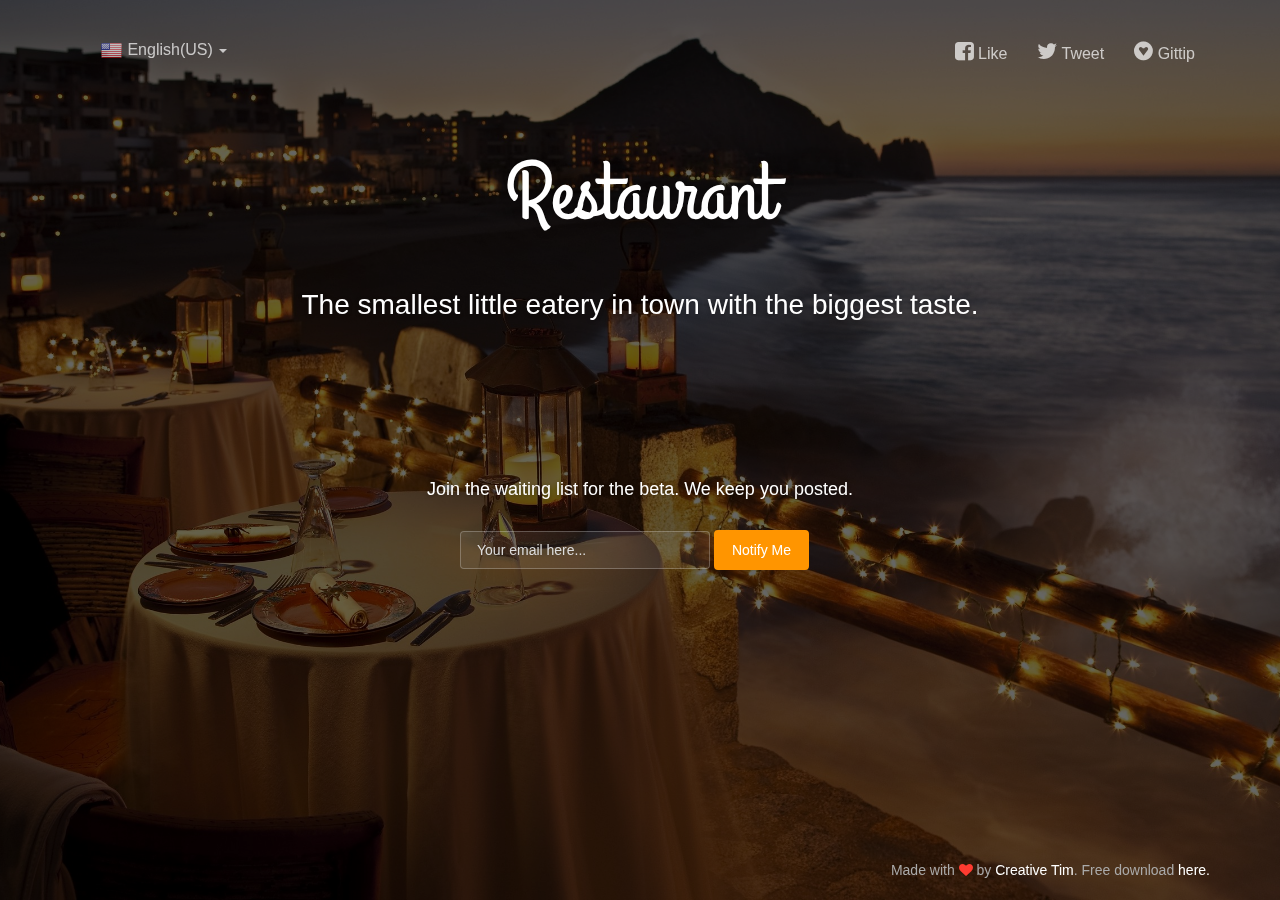
==== t_index.html @ e0d946ae "testing" ====
<!doctype html>
<html lang="en">
<head>
	<meta charset="utf-8" />
	<meta http-equiv="X-UA-Compatible" content="IE=edge,chrome=1" />
	<link rel="apple-touch-icon" sizes="76x76" href="images/apple-icon.png">
	<link rel="icon" type="image/png" sizes="96x96" href="images/favicon.png">

    <meta content='width=device-width, initial-scale=1.0, maximum-scale=1.0, user-scalable=0' name='viewport' />
    <meta name="viewport" content="width=device-width" />

    <title>Millers and Rossi</title>

    <link href="css/bootstrap.css" rel="stylesheet" />
	<link href="css/coming-sssoon.css" rel="stylesheet" />

    <!--     Fonts     -->
    <link href="http://netdna.bootstrapcdn.com/font-awesome/4.1.0/css/font-awesome.css" rel="stylesheet">
    <link href='http://fonts.googleapis.com/css?family=Grand+Hotel' rel='stylesheet' type='text/css'>

</head>

<body>
<nav class="navbar navbar-transparent navbar-fixed-top" role="navigation">
  <div class="container">
    <!-- Brand and toggle get grouped for better mobile display -->
    <div class="navbar-header">
      <button type="button" class="navbar-toggle" data-toggle="collapse" data-target="#bs-example-navbar-collapse-1">
        <span class="sr-only">Toggle navigation</span>
        <span class="icon-bar"></span>
        <span class="icon-bar"></span>
        <span class="icon-bar"></span>
      </button>
    </div>

    <!-- Collect the nav links, forms, and other content for toggling -->
    <div class="collapse navbar-collapse" id="bs-example-navbar-collapse-1">
      <ul class="nav navbar-nav">
         <li class="dropdown">
              <a href="#" class="dropdown-toggle" data-toggle="dropdown">
                <img src="images/flags/US.png"/>
                English(US)
                <b class="caret"></b>
              </a>
              <ul class="dropdown-menu">
                <li><a href="#"><img src="images/flags/DE.png"/> Deutsch</a></li>
                <li><a href="#"><img src="images/flags/GB.png"/> English(UK)</a></li>
                <li><a href="#"><img src="images/flags/FR.png"/> Français</a></li>
                <li><a href="#"><img src="images/flags/RO.png"/> Română</a></li>
                <li><a href="#"><img src="images/flags/IT.png"/> Italiano</a></li>

                <li class="divider"></li>
                <li><a href="#"><img src="images/flags/ES.png"/> Español <span class="label label-default">soon</span></a></li>
                <li><a href="#"><img src="images/flags/BR.png"/> Português <span class="label label-default">soon</span></a></li>
                <li><a href="#"><img src="images/flags/JP.png"/> 日本語 <span class="label label-default">soon</span></a></li>
                <li><a href="#"><img src="images/flags/TR.png"/> Türkçe <span class="label label-default">soon</span></a></li>

              </ul>
        </li>

      </ul>
      <ul class="nav navbar-nav navbar-right">
            <li>
                <a href="#">
                    <i class="fa fa-facebook-square"></i>
                    Like
                </a>
            </li>
             <li>
                <a href="#">
                    <i class="fa fa-twitter"></i>
                    Tweet
                </a>
            </li>
             <li>
                <a href="#">
                    <i class="fa fa-gittip"></i>
                    Gittip
                </a>
            </li>
       </ul>

    </div><!-- /.navbar-collapse -->
  </div><!-- /.container -->
</nav>
<div class="main" style="background-image: url('images/restaurant.jpg')">

<!--    Change the image source '/images/restaurant.jpg')" with your favourite image.     -->

    <div class="cover black" data-color="black"></div>

<!--   You can change the black color for the filter with those colors: blue, green, red, orange       -->

    <div class="container">
        <h1 class="logo cursive">
            Restaurant
        </h1>
<!--  H1 can have 2 designs: "logo" and "logo cursive"           -->

        <div class="content">
            <h4 class="motto">The smallest little eatery in town with the biggest taste.</h4>
            <div class="subscribe">
                <h5 class="info-text">
                    Join the waiting list for the beta. We keep you posted.
                </h5>
                <div class="row">
                    <div class="col-md-4 col-md-offset-4 col-sm6-6 col-sm-offset-3 ">
                        <form class="form-inline" role="form">
                          <div class="form-group">
                            <label class="sr-only" for="exampleInputEmail2">Email address</label>
                            <input type="email" class="form-control transparent" placeholder="Your email here...">
                          </div>
                          <button type="submit" class="btn btn-warning btn-fill">Notify Me</button>
                        </form>

                    </div>
                </div>
            </div>
        </div>
    </div>
    <div class="footer">
      <div class="container">
             Made with <i class="fa fa-heart heart"></i> by <a href="http://www.creative-tim.com">Creative Tim</a>. Free download <a href="http://www.creative-tim.com/product/coming-sssoon-page">here.</a>
      </div>
    </div>
 </div>

</body>
    <script src="js/jquery-1.10.2.js" type="text/javascript"></script>
	<script src="js/bootstrap.min.js" type="text/javascript"></script>

</html>
---- css/coming-sssoon.css ----
/*!

 =========================================================
 * Coming Sssoon Page - v1.3.2
 =========================================================
 
 * Product Page: https://www.creative-tim.com/product/coming-sssoon-page
 * Copyright 2017 Creative Tim (http://www.creative-tim.com)
 * Licensed under MIT (https://github.com/creativetimofficial/coming-sssoon-page/blob/master/LICENSE.md)
 
 =========================================================
 
 * The above copyright notice and this permission notice shall be included in all copies or substantial portions of the Software.
 */

body{
    
}
.form-control::-moz-placeholder{
   color: #DDDDDD;
   opacity: 1;
}
.form-control:-moz-placeholder{
   color: #DDDDDD;
   opacity: 1;  
}  
.form-control::-webkit-input-placeholder{
   color: #DDDDDD;
   opacity: 1; 
} 
.form-control:-ms-input-placeholder{
   color: #DDDDDD;
   opacity: 1; 
}
/*     General overwrite     */
a{
    color: #2C93FF;
}
a:hover, a:focus {
    color: #1084FF;
}
a:focus, a:active, 
button::-moz-focus-inner,
input[type="reset"]::-moz-focus-inner,
input[type="button"]::-moz-focus-inner,
input[type="submit"]::-moz-focus-inner,
select::-moz-focus-inner,
input[type="file"] > input[type="button"]::-moz-focus-inner {
    outline : 0;
}

/*           Font Smoothing      */

h1, .h1, h2, .h2, h3, .h3, h4, .h4, h5, .h5, h6, .h6, p, .navbar, .brand, .btn-simple{
    -moz-osx-font-smoothing: grayscale;
    -webkit-font-smoothing: antialiased;
}

/*           Typography          */

h1, .h1, h2, .h2, h3, .h3, h4, .h4{
    font-weight: 400;
    margin: 30px 0 15px;
}

h1, .h1 {
    font-size: 52px;
}
h2, .h2{
    font-size: 36px;
}
h3, .h3{
    font-size: 28px;
    margin: 20px 0 10px;
}
h4, .h4{
    font-size: 22px;
}
h5, .h5 {
    font-size: 16px;
}
h6, .h6{
    font-size: 14px;
    font-weight: bold;
    text-transform: uppercase;
}
p{
    font-size: 16px;
    line-height: 1.6180em;
}
h1 small, h2 small, h3 small, h4 small, h5 small, h6 small, .h1 small, .h2 small, .h3 small, .h4 small, .h5 small, .h6 small, h1 .small, h2 .small, h3 .small, h4 .small, h5 .small, h6 .small, .h1 .small, .h2 .small, .h3 .small, .h4 .small, .h5 .small, .h6 .small {
    color: #999999;
    font-weight: 300;
    line-height: 1;
}
h1 small, h2 small, h3 small, h1 .small, h2 .small, h3 .small {
    font-size: 60%;
}

/*           Animations              */
.form-control, .input-group-addon{
    -webkit-transition: all 300ms linear;
    -moz-transition: all 300ms linear;
    -o-transition: all 300ms linear;
    -ms-transition: all 300ms linear;
    transition: all 300ms linear;
}


.btn{
    border-width: 2px;
    background-color: rgba(0,0,0,.0);
    font-weight: 400;
    opacity: 0.8;
    padding: 8px 16px;
}
.btn-round{
    border-width: 1px;
    border-radius: 30px !important;
    opacity: 0.79;
    padding: 9px 18px;
}
.btn-sm, .btn-xs {
    border-radius: 3px;
    font-size: 12px;
    line-height: 1.5;
    padding: 5px 10px;
}
.btn-xs {
    padding: 1px 5px;
}
.btn-lg{
   border-radius: 6px;
   font-size: 18px;
   font-weight: 400;
   padding: 14px 60px;
}
.btn-wd {
    min-width: 140px;
}
.btn-default{
    color: #777777;
    border-color: #999999
}
.btn-primary {
    color: #3472F7;
    border-color: #3472F7;
}
.btn-info{
     color: #2C93FF;
    border-color: #2C93FF;
}
.btn-success{
    color: #05AE0E;
    border-color: #05AE0E;
}
.btn-warning{
    color: #FF9500;
    border-color: #FF9500;
}
.btn-danger{
    color: #FF3B30;
    border-color: #FF3B30;
}
.btn:hover{
    background-color: rgba(0,0,0,.0);
    opacity: 1;
}
.btn-primary:hover, .btn-primary:focus, .btn-primary:active, .btn-primary.active, .open .dropdown-toggle.btn-primary {
    color: #1D62F0;
    border-color: #1D62F0;
    background-color: rgba(0,0,0,.0);
}
.btn-info:hover, .btn-info:focus, .btn-info:active, .btn-info.active, .open .dropdown-toggle.btn-info {
    color: #1084FF;
    border-color: #1084FF;
    background-color: rgba(0,0,0,.0);
}
.btn-success:hover, .btn-success:focus, .btn-success:active, .btn-success.active, .open .dropdown-toggle.btn-success {
    color: #049F0C;
    border-color: #049F0C;
    background-color: rgba(0,0,0,.0);
}
.btn-warning:hover, .btn-warning:focus, .btn-warning:active, .btn-warning.active, .open .dropdown-toggle.btn-warning {
    color: #ED8D00;
    border-color: #ED8D00;
    background-color: rgba(0,0,0,.0);
}
.btn-danger:hover, .btn-danger:focus, .btn-danger:active, .btn-danger.active, .open .dropdown-toggle.btn-danger {
    color: #EE2D20;
    border-color: #EE2D20;
    background-color: rgba(0,0,0,.0);
}
.btn-default:hover, .btn-default:focus, .btn-default:active, .btn-default.active, .open .dropdown-toggle.btn-default {
    color: #666666;
    border-color: #888888;
    background-color: rgba(0,0,0,.0);
}
.btn:active, .btn.active {
    background-image: none;
    box-shadow: none;
    
}
.btn.disabled, .btn[disabled], fieldset[disabled] .btn {
    opacity: 0.45;
}
.btn-primary.disabled, .btn-primary[disabled], fieldset[disabled] .btn-primary, .btn-primary.disabled:hover, .btn-primary[disabled]:hover, fieldset[disabled] .btn-primary:hover, .btn-primary.disabled:focus, .btn-primary[disabled]:focus, fieldset[disabled] .btn-primary:focus, .btn-primary.disabled:active, .btn-primary[disabled]:active, fieldset[disabled] .btn-primary:active, .btn-primary.disabled.active, .btn-primary.active[disabled], fieldset[disabled] .btn-primary.active {
    background-color: rgba(0, 0, 0, 0);
    border-color: #3472F7;
}
.btn-info.disabled, .btn-info[disabled], fieldset[disabled] .btn-info, .btn-info.disabled:hover, .btn-info[disabled]:hover, fieldset[disabled] .btn-info:hover, .btn-info.disabled:focus, .btn-info[disabled]:focus, fieldset[disabled] .btn-info:focus, .btn-info.disabled:active, .btn-info[disabled]:active, fieldset[disabled] .btn-info:active, .btn-info.disabled.active, .btn-info.active[disabled], fieldset[disabled] .btn-info.active {
    background-color: rgba(0, 0, 0, 0);
    border-color: #2C93FF;
}
.btn-success.disabled, .btn-success[disabled], fieldset[disabled] .btn-success, .btn-success.disabled:hover, .btn-success[disabled]:hover, fieldset[disabled] .btn-success:hover, .btn-success.disabled:focus, .btn-success[disabled]:focus, fieldset[disabled] .btn-success:focus, .btn-success.disabled:active, .btn-success[disabled]:active, fieldset[disabled] .btn-success:active, .btn-success.disabled.active, .btn-success.active[disabled], fieldset[disabled] .btn-success.active {
    background-color: rgba(0, 0, 0, 0);
    border-color: #05AE0E;
}
.btn-danger.disabled, .btn-danger[disabled], fieldset[disabled] .btn-danger, .btn-danger.disabled:hover, .btn-danger[disabled]:hover, fieldset[disabled] .btn-danger:hover, .btn-danger.disabled:focus, .btn-danger[disabled]:focus, fieldset[disabled] .btn-danger:focus, .btn-danger.disabled:active, .btn-danger[disabled]:active, fieldset[disabled] .btn-danger:active, .btn-danger.disabled.active, .btn-danger.active[disabled], fieldset[disabled] .btn-danger.active {
    background-color: rgba(0, 0, 0, 0);
    border-color: #FF3B30;
}
.btn-warning.disabled, .btn-warning[disabled], fieldset[disabled] .btn-warning, .btn-warning.disabled:hover, .btn-warning[disabled]:hover, fieldset[disabled] .btn-warning:hover, .btn-warning.disabled:focus, .btn-warning[disabled]:focus, fieldset[disabled] .btn-warning:focus, .btn-warning.disabled:active, .btn-warning[disabled]:active, fieldset[disabled] .btn-warning:active, .btn-warning.disabled.active, .btn-warning.active[disabled], fieldset[disabled] .btn-warning.active {
    background-color: rgba(0, 0, 0, 0);
    border-color: #FF9500;
}


/*           Buttons fill .btn-fill           */
.btn-fill{
    color: #FFFFFF;
    opacity: 1;
}
.btn-fill:hover, .btn-fill:active, .btn-fill:focus{
    color: #FFFFFF;
}
.btn-default.btn-fill{
    background-color: #999999;
    border-color: #999999
}
.btn-primary.btn-fill{
    background-color: #3472F7;
    border-color: #3472F7;
}
.btn-info.btn-fill{
    background-color: #2C93FF;
    border-color: #2C93FF;
}
.btn-success.btn-fill{
    background-color: #05AE0E;
    border-color: #05AE0E;
}
.btn-warning.btn-fill{
   background-color: #FF9500;
   border-color: #FF9500;
}
.btn-danger.btn-fill{
    background-color: #FF3B30;
    border-color: #FF3B30;
}
.btn-default.btn-fill:hover, .btn-default.btn-fill:focus, .btn-default.btn-fill:active, .btn-default.btn-fill.active, .open .dropdown-toggle.btn-fill.btn-default {
    background-color: #888888;
    border-color: #888888;
}
.btn-primary.btn-fill:hover, .btn-primary.btn-fill:focus, .btn-primary.btn-fill:active, .btn-primary.btn-fill.active, .open .dropdown-toggle.btn-primary.btn-fill{
    border-color: #1D62F0;
    background-color: #1D62F0;
}
.btn-info.btn-fill:hover, .btn-info.btn-fill:focus, .btn-info.btn-fill:active, .btn-info.btn-fill.active, .open .dropdown-toggle.btn-info.btn-fill {
    background-color: #1084FF;
    border-color: #1084FF;
}
.btn-success.btn-fill:hover, .btn-success.btn-fill:focus, .btn-success.btn-fill:active, .btn-success.btn-fill.active, .open .dropdown-toggle.btn-fill.btn-success {
    background-color: #049F0C;
    border-color: #049F0C;
}
.btn-warning.btn-fill:hover, .btn-warning.btn-fill:focus, .btn-warning.btn-fill:active, .btn-warning.btn-fill.active, .open .dropdown-toggle.btn-fill.btn-warning {
    background-color: #ED8D00;
    border-color: #ED8D00;
}
.btn-danger.btn-fill:hover, .btn-danger.btn-fill:focus, .btn-danger.btn-fill:active, .btn-danger.btn-fill.active, .open .dropdown-toggle.btn-danger.btn-fill {
    background-color: #EE2D20;
    border-color: #EE2D20;
}

/*          End Buttons fill          */

.btn-simple{
    font-weight: 600;
    border: 0;
    padding: 10px 18px;
}
.btn-simple.btn-xs{
    padding: 3px 5px;
}
.btn-simple.btn-sm{
    padding: 7px 10px;
}
.btn-simple.btn-lg{
   padding: 16px 60px;
}
.btn-round.btn-xs{
    padding: 2px 5px;
}
.btn-round.btn-sm{
    padding: 6px 10px;
}
.btn-round.btn-lg{
    padding: 15px 60px;
}


/*             Inputs               */
.form-control {
    background-color: #FFFFFF;
    border: 1px solid #E3E3E3;
    border-radius: 4px;
    box-shadow: none;
    color: #444444;
    height: 38px;
    padding: 6px 16px;
}

.form-control:focus {
    background-color: #FFFFFF;
    border: 1px solid #9A9A9A;
    box-shadow: none;
    outline: 0 none;
}
.form-control + .form-control-feedback{
    border-radius: 6px;
    font-size: 14px;
    padding: 0 12px 0 0;
    position: absolute;
    right: 25px;
    top: 13px;
    vertical-align: middle;
}
.form-control.transparent{
    background-color: rgba(255, 255, 255, 0.07);
    border: 1px solid rgba(238, 238, 238, 0.27);
    color: #FFFFFF;
}
.form-control.transparent:focus{
    border-color: #FFFFFF;
    
}
.input-lg{
    height: 56px;
    padding: 10px 16px;
}

/*           Navigation Bar             */
.navbar{
    border: 0 none;
    transition: all 0.4s;
    -webkit-transition: all 0.4s;
    font-size: 16px;
}
.navbar-default {
    background-color: #D9D9D9;
    
}
.navbar .navbar-brand {
    font-weight: 600;
    margin-top: 5px;
    margin-bottom: 5px;
    font-size: 20px;
}
.navbar-nav > li > a {
    margin-top: 13px;
    margin-bottom: 13px;
    padding-bottom: 12px;
    padding-top: 12px;
    font-size: 16px;
}
.navbar-nav > li > a [class^="fa"]{
    font-size: 22px;
}
.navbar-brand{
    padding: 20px 15px;
}

.navbar .btn{
    margin-top: 8px;
    margin-bottom: 8px;
}
.navbar-default:not(.navbar-transparent) {
    background-color: rgba(255, 255, 255, 0.96);
    border-bottom: 1px solid rgba(0, 0, 0, 0.1);
}
.navbar-transparent{
    padding-top: 15px;
    background-color: rgba(0,0,0,.0);
}
.navbar-transparent .navbar-brand, [class*="navbar-ct"] .navbar-brand{
    color: #FFFFFF;
    opacity: 0.95;
}
.navbar-transparent .navbar-brand:hover, .navbar-transparent .navbar-brand:focus {
    background-color: rgba(0, 0, 0, 0);
    color: #5E5E5E;
}
.navbar-transparent .nav .caret{
    border-bottom-color: #FFFFFF;
    border-top-color: #FFFFFF;
}
.navbar-transparent .navbar-nav > li > a, [class*="navbar-ct"] .navbar-nav > li > a{
    color: #FFFFFF;
    border-color: #FFFFFF;
    opacity: 0.7;
}
.navbar-transparent .navbar-brand:hover, .navbar-transparent .navbar-brand:focus, [class*="navbar-ct"] .navbar-brand:hover, [class*="navbar-ct"] .navbar-brand:focus {
    background-color: rgba(0, 0, 0, 0);
    color: #FFFFFF;
    opacity: 1;
}
.navbar-default .navbar-nav > .active > a, .navbar-default .navbar-nav > .active > a:hover, .navbar-default .navbar-nav > .active > a:focus, .navbar-default .navbar-nav > li > a:hover, .navbar-default .navbar-nav > li > a:focus {
    background-color: rgba(255, 255, 255, 0);
    border-radius: 3px;
    color: #2C93FF;
    opacity: 1;
}
.navbar-default .navbar-nav > .dropdown > a:hover .caret, .navbar-default .navbar-nav > .dropdown > a:focus .caret {
    border-bottom-color: #2C93FF;
    border-top-color: #2C93FF;
}
.navbar-default .navbar-nav > .open > a, .navbar-default .navbar-nav > .open > a:hover, .navbar-default .navbar-nav > .open > a:focus{
    background-color: rgba(255, 255, 255, 0);
    color: #2C93FF;
}
.navbar-transparent .navbar-nav > .active > a, .navbar-transparent .navbar-nav > .active > a:hover, .navbar-transparent .navbar-nav > .active > a:focus, .navbar-transparent .navbar-nav > li > a:hover, .navbar-transparent .navbar-nav > li > a:focus, [class*="navbar-ct"] .navbar-nav > .active > a, [class*="navbar-ct"] .navbar-nav > .active > a:hover, [class*="navbar-ct"] .navbar-nav > .active > a:focus, [class*="navbar-ct"] .navbar-nav > li > a:hover, [class*="navbar-ct"] .navbar-nav > li > a:focus {
    background-color: rgba(255, 255, 255, 0);
    border-radius: 3px;
    color: #FFFFFF;
    opacity: 1;
}
.navbar-transparent .navbar-nav > .dropdown > a .caret, [class*="navbar-ct"] .navbar-nav > .dropdown > a .caret{
    border-bottom-color: #FFFFFF;
    border-top-color: #FFFFFF;
}
.navbar-transparent .navbar-nav > .dropdown > a:hover .caret, .navbar-transparent .navbar-nav > .dropdown > a:focus .caret {
    border-bottom-color: #FFFFFF;
    border-top-color: #FFFFFF;
}
.navbar-transparent .navbar-nav > .open > a, .navbar-transparent .navbar-nav > .open > a:hover, .navbar-transparent .navbar-nav > .open > a:focus {
    background-color: rgba(255, 255, 255, 0);
    color: #FFFFFF;
    opacity: 1;
}
.navbar .btn{
    font-size: 16px;
    margin-top: 13px;
    margin-bottom: 13px;
}
.navbar .btn-default{
    color: #777777;
    border-color: #777777;
}
.navbar-default:not(.navbar-transparent) .btn-default:hover{
    color: #2C93FF;
    border-color: #2C93FF;
}
.navbar-transparent .btn-default, [class*="navbar-ct"] .btn-default{
    color: #FFFFFF;
    border-color: #FFFFFF;
}
[class*="navbar-ct"] .btn-default.btn-fill{
    color: #777777;
    background-color: #FFFFFF;
    opacity: 0.9;
}
[class*="navbar-ct"] .btn-default.btn-fill:hover, [class*="navbar-ct"] .btn-default.btn-fill:focus, [class*="navbar-ct"] .btn-default.btn-fill:active, [class*="navbar-ct"] .btn-default.btn-fill.active, [class*="navbar-ct"] .open .dropdown-toggle.btn-fill.btn-default{
    border-color: #FFFFFF;
    opacity: 1;
}
.navbar-form{
    box-shadow: none;
}
.navbar-form .form-control{
    background-color: rgba(244, 244, 244, 0);
    border-radius: 0;
    border:0;
    height: 22px;
    padding: 0;
    font-size: 16px;
    line-height: 20px;
    color: #777777;
}
.navbar-transparent .navbar-form .form-control, [class*="navbar-ct"] .navbar-form .form-control{
    color: #FFFFFF;
    border: 0;
    border-bottom: 1px solid rgba(255,255,255,.6);
}

.navbar .label{
    background-color: #FFFFFF;
    border: 1px solid #DDDDDD;
    color: #BBBBBB;
    text-transform: uppercase;
}
.dropdown-menu > li > a {
/*     border-bottom: 1px solid #DDDDDD; */
    padding: 6px 15px;
    color: #777777;
}
.dropdown-menu > li:first-child > a{
    border-radius: 10px 10px 0 0;
    padding-top: 12px;
}
.dropdown-menu > li:last-child > a{
    border-bottom: 0 none;
    border-radius: 0 0 10px 10px;
    padding-bottom: 12px;
}
.dropdown-menu > li > a:hover, .dropdown-menu > li > a:focus {
    background-color: #FFFFFF;
    color: #333333;
    opacity: 1;
    text-decoration: none;
}
.dropdown-menu > li > a img{
    margin-right: 5px;
}
.dropdown-menu .divider {
    background-color: #E5E5E5;
    height: 1px;
    margin: 8px 15px;
    overflow: hidden;
}

.navbar-toggle{
    margin-top: 19px;
    margin-bottom: 19px;
    border: 0;
}
.navbar-toggle .icon-bar {
    background-color: #FFFFFF;
}
.navbar-collapse, .navbar-form {
    border-color: rgba(0, 0, 0, 0);
}
.navbar-default .navbar-toggle:hover, .navbar-default .navbar-toggle:focus {
    background-color: rgba(0,0,0,0);
}


@media (min-width: 768px){
    .navbar-form {
        margin-top: 21px;
        margin-bottom: 21px;
        padding-left: 5px;
        padding-right: 5px;
    }
    .navbar-nav > li > .dropdown-menu, .dropdown-menu{
        display: block;
        margin: 0;
        padding: 0;
        z-index: 9000;
        position: absolute;
        -webkit-border-radius: 10px;
        box-shadow: 1px 2px 3px rgba(0, 0, 0, 0.125);
        border-radius: 10px;
        -webkit-box-sizing: border-box;
        -moz-box-sizing: border-box;
        box-sizing: border-box;
        opacity: 0;
        -ms-filter: "alpha(opacity=0)";
        -webkit-filter: alpha(opacity=0);
        -moz-filter: alpha(opacity=0);
        -ms-filter: alpha(opacity=0);
        -o-filter: alpha(opacity=0);
        filter: alpha(opacity=0);
        -webkit-transform: scale(0);
        -moz-transform: scale(0);
        -o-transform: scale(0);
        -ms-transform: scale(0);
        transform: scale(0);
        -webkit-transition: all 300ms cubic-bezier(0.34, 1.61, 0.7, 1);
        -moz-transition: all 300ms cubic-bezier(0.34, 1.61, 0.7, 1);
        -o-transition: all 300ms cubic-bezier(0.34, 1.61, 0.7, 1);
        -ms-transition: all 300ms cubic-bezier(0.34, 1.61, 0.7, 1);
        transition: all 300ms cubic-bezier(0.34, 1.61, 0.7, 1);
    
    }
    .navbar-nav > li.open > .dropdown-menu, .open .dropdown-menu{
        -webkit-transform-origin: 29px -50px;
        -moz-transform-origin: 29px -50px;
        -o-transform-origin: 29px -50px;
        -ms-transform-origin: 29px -50px;
        transform-origin: 29px -50px;
        -webkit-transform: scale(1);
        -moz-transform: scale(1);
        -o-transform: scale(1);
        -ms-transform: scale(1);
        transform: scale(1);
        opacity: 1;
        -ms-filter: none;
        -webkit-filter: none;
        -moz-filter: none;
        -ms-filter: none;
        -o-filter: none;
        filter: none;
    }
    .dropdown-menu:before{
        border-bottom: 11px solid rgba(0, 0, 0, 0.2);
        border-left: 11px solid rgba(0, 0, 0, 0);
        border-right: 11px solid rgba(0, 0, 0, 0);
        content: "";
        display: inline-block;
        position: absolute;
        left: 100%;
        margin-left: -60%;
        top: -11px;
    }
    .dropdown-menu:after {
        border-bottom: 11px solid #FFFFFF;
        border-left: 11px solid rgba(0, 0, 0, 0);
        border-right: 11px solid rgba(0, 0, 0, 0);
        content: "";
        display: inline-block;
        position: absolute;
        left: 100%;
        margin-left: -60%;
        top: -10px;
    }
    
}

@media (max-width: 768px){ 
    .navbar-transparent{
        padding-top: 0px;
        background-color: rgba(0, 0, 0, 0.75);
    }
    .navbar-transparent .navbar-collapse.in .navbar-nav .open .dropdown-menu > li > a:hover, .navbar-transparent .navbar-collapse.in .navbar-nav .open .dropdown-menu > li > a:focus, .navbar-transparent .dropdown-menu > li > a:hover, .navbar-transparent .dropdown-menu > li > a:focus, [class*="navbar-ct"] .dropdown-menu > li > a:hover, [class*="navbar-ct"] .dropdown-menu > li > a:focus{
        color: #FFFFFF;
        background-color: rgba(0,0,0,0);
        opacity: 1;
    }
    .navbar-transparent .navbar-collapse.in .navbar-nav .open .dropdown-menu > li > a, [class*="navbar-ct"] .dropdown-menu > li > a {
        color: #FFFFFF;
        opacity: 0.8;
    }
    .nav .open > a, .nav .open > a:hover, .nav .open > a:focus {
        background-color: rgba(0,0,0,0);
        border-color: #428BCA;
    }
    .navbar-collapse{
        text-align: center;
    }
    .navbar-collapse .navbar-form {
        width: 170px;
        margin: 0 auto;
    }
    .navbar-transparent .dropdown-menu .divider{
        background-color: #434343;
    }
    
}
.modal-backdrop.in {
    opacity: 0.25;
}


.main{
    background-position: center center;
    background-size: cover;
    height: auto;
    left: 0;
    min-height: 100%;
    min-width: 100%;
    position: absolute;
    top: 0;
    width: auto;
}
.cover{
    position: fixed;
    opacity: 1;
    background-color: rgba(0,0,0,.6);
    left: 0px;
    top: 0px;
    width: 100%;
    height: 100%;
    z-index: 1;
}
.cover.black{
    background-color: rgba(0,0,0,.6);
}
.cover.blue{
    background-color: rgba(5, 31, 60, 0.6);
}
.cover.green{
    background-color: rgba(3, 28, 7, 0.6);
}
.cover.orange{
    background-color: rgba(37, 28, 5, 0.6);
}
.cover.red{
    background-color: rgba(35, 3, 2, 0.66);
}

.blur{
  opacity:0;
}

.logo-container{
    left: 50px;
    position: absolute;
    top: 20px;
     z-index: 3;
}
.logo-container .logo{
    overflow: hidden;
    border-radius: 50%;
    border: 1px solid #333333;
    width: 60px; 
    float: left;
}
.logo-container .brand{
    font-size: 18px;
    color: #FFFFFF;
    line-height: 20px;
    float: left;
    margin-left: 10px;
    margin-top: 10px;
    width: 60px
}
.main .logo{
    color: #FFFFFF;
    font-size: 56px;
    font-weight: 300;
    position: relative;
    text-align: center;
    text-shadow: 0 0 10px rgba(0, 0, 0, 0.33);
    margin-top: 150px;
    z-index: 3;
}
.main .logo.cursive{
    font-family: 'Grand Hotel',cursive;
    font-size: 82px;
    
}
.main .content{
    position: relative;
    z-index: 4;
}
.main .motto{
    min-height: 140px;
}
.main .motto, .main .subscribe .info-text{
    font-size: 28px;
    color: #FFFFFF;
    text-shadow: 0 1px 4px rgba(0, 0, 0, 0.33);
    text-align: center;
    margin-top: 50px;
    
}
.main .subscribe .info-text{
    font-size: 18px;
    margin-bottom: 30px;
}
#video_background {
    position: fixed;
    top: 0px;
    right: 0px;
    min-width: 100%;
    min-height: 100%;
    width: auto;
    height: auto;
    z-index: 1;
    overflow: hidden;
    background-image: url('../images/video_bg.png');
    background-position: center center;
    background-size: cover;

}
#video_pattern {
    position: fixed;
    opacity: 0.6;
    background-color: rgba(0,0,0,.45);
    left: 0px;
    top: 0px;
    width: 100%;
    height: 100%;
    z-index: 1;
}

.footer{
    position: relative;
    bottom: 20px;
    right: 0px;
    width: 100%;
    color: #AAAAAA;
    z-index: 4;
    text-align: right;
    margin-top: 50px;
}
.footer a{
    color: #FFFFFF;
}
.footer .heart{
    color: #FF3B30;
}

@media (min-width:219px){        
    .main .subscribe .form-group{
        width: auto;
    }   
    .main .subscribe .form-inline .btn{
        width: 100%;
    }   
}
@media (min-width:768px){        
    .main .subscribe .form-inline .btn{
        width: auto;
    }   
}
@media (min-width:991px){        
    .main .subscribe .form-group{
        width: 190px;
    }   
    .footer{
        position: fixed;
        bottom: 20px;
    }
}
@media (min-width:1200px){        
    .main .subscribe .form-group{
        width: 250px;
    }   
}




/*          For demo purpose         */



.fixed-plugin{
    position: fixed;
    top:0px;
    right: 50px;
    z-index: 1031;
}
.fixed-plugin .fa-cog{
    color: #FFFFFF;
    background-color: rgba(0,0,0,.2);
    padding: 10px;
    border-radius: 0 0 6px 6px;
}
.fixed-plugin .dropdown-menu{
    right: 0;
    left: auto;
}
.fixed-plugin .dropdown-menu:after, .fixed-plugin .dropdown-menu:before{
    right: 10px;
    margin-left: auto;
    left: auto;
}
.fixed-plugin .fa-circle-thin{
    color: #FFFFFF;
}
.fixed-plugin .active .fa-circle-thin{
    color: #00bbff;
}
.fixed-plugin .dropdown-menu > li > a{
    padding-left: 10px;
    padding-right: 10px;
}

.fixed-plugin .dropdown-menu > .active > a, .fixed-plugin .dropdown-menu > .active > a:hover, .fixed-plugin .dropdown-menu > .active > a:focus{
    background: none;
    color: #777777;
}
.fixed-plugin img{
    border-radius: 6px;
    width: 150px;
    max-height: 65px;
    border: 4px solid #FFFFFF;

}
.fixed-plugin .active img, .fixed-plugin a:hover img{
    border-color: #00bbff;
}

.fixed-plugin .btn{
    margin: 10px 15px 0;
    color: #FFFFFF;
}
.fixed-plugin .btn:hover{
    color: #FFFFFF;
}
.fixed-plugin .badge{
    border: 3px solid #FFFFFF;
    border-radius: 50%;
    cursor: pointer;
    display: inline-block;
    height: 23px;
    margin-right: 5px;
    position: relative;
    top: 5px;
    width: 23px;
}
.fixed-plugin .badge.active, .fixed-plugin .badge:hover{
    border-color: #00bbff;
}
.fixed-plugin .badge-black{
    background-color: #333333;
}
.fixed-plugin .badge-blue{
    background-color: #2C93FF;
}
.fixed-plugin .badge-green{
    background-color: #05AE0E;
}
.fixed-plugin .badge-orange{
    background-color: #FF9500;
}
.fixed-plugin .badge-red{
    background-color: #FF3B30;
}

@media (max-width:768px){
    .fixed-plugin{
        top: 80px;
        right: 0px;
    }
    .main .container{
        margin-bottom: 50px;
    }
    #video_background{
        display: none;
    }

}
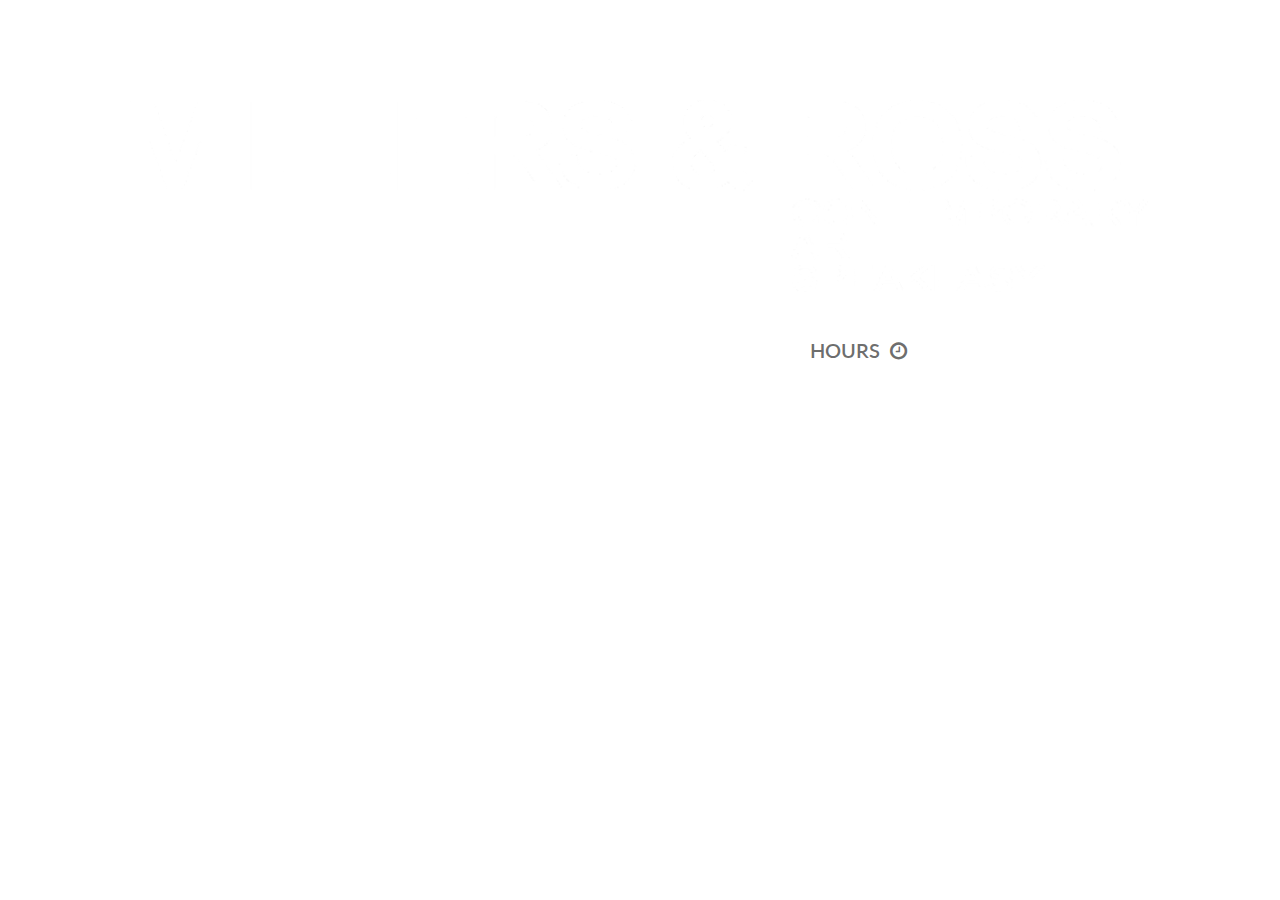
==== commit 579d4ce6: "adding hours" ====
--- a/t_index.html
+++ b/t_index.html
@@ -1,132 +1,87 @@
 <!doctype html>
 <html lang="en">
+
 <head>
-	<meta charset="utf-8" />
-	<meta http-equiv="X-UA-Compatible" content="IE=edge,chrome=1" />
-	<link rel="apple-touch-icon" sizes="76x76" href="images/apple-icon.png">
-	<link rel="icon" type="image/png" sizes="96x96" href="images/favicon.png">
+    <meta charset="utf-8" />
+    <meta http-equiv="X-UA-Compatible" content="IE=edge,chrome=1" />
+    <link rel="apple-touch-icon" sizes="76x76" href="images/apple-icon.png">
+    <link rel="icon" type="image/png" sizes="96x96" href="images/favicon.png">
 
-    <meta content='width=device-width, initial-scale=1.0, maximum-scale=1.0, user-scalable=0' name='viewport' />
-    <meta name="viewport" content="width=device-width" />
+    <link rel="stylesheet" href="https://maxcdn.bootstrapcdn.com/font-awesome/4.4.0/css/font-awesome.min.css">
 
-    <title>Millers and Rossi</title>
+    <link href="css/millers.css" rel="stylesheet" />
+    <link href='https://fonts.googleapis.com/css?family=Lato:400,300,700,900' rel='stylesheet' type='text/css'>
 
-    <link href="css/bootstrap.css" rel="stylesheet" />
-	<link href="css/coming-sssoon.css" rel="stylesheet" />
-
-    <!--     Fonts     -->
-    <link href="http://netdna.bootstrapcdn.com/font-awesome/4.1.0/css/font-awesome.css" rel="stylesheet">
-    <link href='http://fonts.googleapis.com/css?family=Grand+Hotel' rel='stylesheet' type='text/css'>
+    <meta name="viewport" content="width=device-width, initial-scale=1">
 
 </head>
 
-<body>
-<nav class="navbar navbar-transparent navbar-fixed-top" role="navigation">
-  <div class="container">
-    <!-- Brand and toggle get grouped for better mobile display -->
-    <div class="navbar-header">
-      <button type="button" class="navbar-toggle" data-toggle="collapse" data-target="#bs-example-navbar-collapse-1">
-        <span class="sr-only">Toggle navigation</span>
-        <span class="icon-bar"></span>
-        <span class="icon-bar"></span>
-        <span class="icon-bar"></span>
-      </button>
-    </div>
+<div id="main">
+    <!-- <div id="darkBack"></div> -->
+    <div class="centered">
+        <div id="logo"><img src="images/logo.png" /></div>
 
-    <!-- Collect the nav links, forms, and other content for toggling -->
-    <div class="collapse navbar-collapse" id="bs-example-navbar-collapse-1">
-      <ul class="nav navbar-nav">
-         <li class="dropdown">
-              <a href="#" class="dropdown-toggle" data-toggle="dropdown">
-                <img src="images/flags/US.png"/>
-                English(US)
-                <b class="caret"></b>
-              </a>
-              <ul class="dropdown-menu">
-                <li><a href="#"><img src="images/flags/DE.png"/> Deutsch</a></li>
-                <li><a href="#"><img src="images/flags/GB.png"/> English(UK)</a></li>
-                <li><a href="#"><img src="images/flags/FR.png"/> Français</a></li>
-                <li><a href="#"><img src="images/flags/RO.png"/> Română</a></li>
-                <li><a href="#"><img src="images/flags/IT.png"/> Italiano</a></li>
+        <div class="socialDiv">
+            <a href="http://www.facebook.com/millersandrossi" target="_blank">
+                <i class="fa fa-facebook-square"></i>
+            </a>
+            &nbsp;
+            <a href="http://www.instagram.com/millers_and_rossi" target="_blank">
+                <i class="fa fa-instagram"></i>
+            </a>
+        </div>
 
-                <li class="divider"></li>
-                <li><a href="#"><img src="images/flags/ES.png"/> Español <span class="label label-default">soon</span></a></li>
-                <li><a href="#"><img src="images/flags/BR.png"/> Português <span class="label label-default">soon</span></a></li>
-                <li><a href="#"><img src="images/flags/JP.png"/> 日本語 <span class="label label-default">soon</span></a></li>
-                <li><a href="#"><img src="images/flags/TR.png"/> Türkçe <span class="label label-default">soon</span></a></li>
+        <div id="timeDiv">NOW OPEN WEDNESDAY THROUGH SUNDAY - <label class="viewOpen" for="modal-state">Hours&nbsp;&nbsp;<i class="fa fa-clock-o"></i></label></div>
 
-              </ul>
-        </li>
-
-      </ul>
-      <ul class="nav navbar-nav navbar-right">
-            <li>
-                <a href="#">
-                    <i class="fa fa-facebook-square"></i>
-                    Like
-                </a>
-            </li>
-             <li>
-                <a href="#">
-                    <i class="fa fa-twitter"></i>
-                    Tweet
-                </a>
-            </li>
-             <li>
-                <a href="#">
-                    <i class="fa fa-gittip"></i>
-                    Gittip
-                </a>
-            </li>
-       </ul>
-
-    </div><!-- /.navbar-collapse -->
-  </div><!-- /.container -->
-</nav>
-<div class="main" style="background-image: url('images/restaurant.jpg')">
-
-<!--    Change the image source '/images/restaurant.jpg')" with your favourite image.     -->
-
-    <div class="cover black" data-color="black"></div>
-
-<!--   You can change the black color for the filter with those colors: blue, green, red, orange       -->
-
-    <div class="container">
-        <h1 class="logo cursive">
-            Restaurant
-        </h1>
-<!--  H1 can have 2 designs: "logo" and "logo cursive"           -->
-
-        <div class="content">
-            <h4 class="motto">The smallest little eatery in town with the biggest taste.</h4>
-            <div class="subscribe">
-                <h5 class="info-text">
-                    Join the waiting list for the beta. We keep you posted.
-                </h5>
-                <div class="row">
-                    <div class="col-md-4 col-md-offset-4 col-sm6-6 col-sm-offset-3 ">
-                        <form class="form-inline" role="form">
-                          <div class="form-group">
-                            <label class="sr-only" for="exampleInputEmail2">Email address</label>
-                            <input type="email" class="form-control transparent" placeholder="Your email here...">
-                          </div>
-                          <button type="submit" class="btn btn-warning btn-fill">Notify Me</button>
-                        </form>
-
-                    </div>
+        <input type="checkbox" name="modal-state" id="modal-state">
+        <div class="modal-overlay">
+            <label for="modal-state" class="modal-overlay-close"></label>
+            <div class="modal">
+                <label class="button-close" for="modal-state"><i class="fa fa-times"></i></label>
+                <h2>We're Open:</h2>
+                <div id="Wednesday" class="dateTime">
+                    <div class="day">Wednesday</div>
+                    <div class="time">4pm - CLOSE</div>
+                </div>
+                <br>
+                <div id="Thursday" class="dateTime">
+                    <div class="day">Thursday</div>
+                    <div class="time">4pm - CLOSE</div>
+                </div>
+                <br>
+                <div id="Friday" class="dateTime">
+                    <div class="day">Friday</div>
+                    <div class="time">4pm - CLOSE</div>
+                </div>
+                <br>
+                <div id="Saturday" class="dateTime">
+                    <div class="day">Saturday</div>
+                    <div class="time">4pm - CLOSE</div>
+                </div>
+                <br>
+                <div id="Sunday" class="dateTime">
+                    <div class="day">Sunday</div>
+                    <div class="time">2pm - 11pm</div>
+                </div>
+                <br>
+                <div id="Monday" class="dateTime">
+                    <div class="day">Monday</div>
+                    <div class="time">Closed</div>
+                </div>
+                <br>
+                <div id="Tuesday" class="dateTime">
+                    <div class="day">Tuesday</div>
+                    <div class="time">Closed</div>
                 </div>
             </div>
         </div>
+        <div id="addressDiv">
+            <h4>3542 Walnut Street</h4>
+            <h4>Denver, CO 80205</h4>
+        </div>
+        <div class="footerDiv">
+    				Site by <i class="fa fa-lightbulb-o"></i> <a href="http://www.bastamedia.co">Basta Media</a>.
+    			</div>
+    		</div>
     </div>
-    <div class="footer">
-      <div class="container">
-             Made with <i class="fa fa-heart heart"></i> by <a href="http://www.creative-tim.com">Creative Tim</a>. Free download <a href="http://www.creative-tim.com/product/coming-sssoon-page">here.</a>
-      </div>
-    </div>
- </div>
-
-</body>
-    <script src="js/jquery-1.10.2.js" type="text/javascript"></script>
-	<script src="js/bootstrap.min.js" type="text/javascript"></script>
-
-</html>
+</div>
--- a/css/millers.css
+++ b/css/millers.css
@@ -0,0 +1,250 @@
+* {
+  margin: 0;
+  padding: 0;
+  font-family: 'Lato', sans-serif;
+}
+
+
+#main {
+  background-image: url(../images/inside.jpg);
+  background-size: cover;
+  background-position: center;
+  height: 100vh;
+  width: 100%;
+  text-align: center;
+  position: absolute;
+}
+
+a:link {
+    color: white;
+}
+
+a:visited {
+    color: #999;
+}
+
+a:hover {
+    color: pink;
+}
+
+#logo {
+  top: 10%;
+  position: absolute;
+  left: 0;
+  right: 0;
+  margin: 0 auto;
+  padding: 10px;
+  max-width: 1020px;
+  height: auto;
+  width: auto\9; /* ie8 */
+}
+
+#logo img {
+  width: 100%;
+}
+
+#darkBack {
+  position: absolute;
+  background: rgba(255, 255, 255, 0.75);
+  width: 100%;
+  height: 100%;
+}
+
+#timeDiv {
+  font-size: 20px;
+  color: #fff;
+  text-transform: uppercase;
+  position: relative;
+  top: 50%;
+  padding: 10px;
+  display: inline-block;
+  vertical-align: top;
+  font-weight: 600;
+}
+
+#addressDiv {
+  font-size: 15px;
+  color: #fff;
+  text-transform: uppercase;
+  position: absolute;
+  bottom: 25px;
+  left: 15px;
+  font-weight: 600;
+}
+
+.socialDiv {
+  font-size: 25px;
+  color: #fff;
+  text-transform: uppercase;
+  position: absolute;
+  top: 15px;
+  right: 15px;
+  font-weight: 600;
+}
+
+.footerDiv {
+  font-size: 15px;
+  color: #fff;
+  position: absolute;
+  bottom: 25px;
+  right: 15px;
+  font-weight: 600;
+}
+
+.centered{
+  display:flex;
+  justify-content:center;
+  align-items:center;
+   flex-direction: column;
+   height: 350px;
+}
+
+.open {
+  color: #27ae60;
+  border: 2px solid #27ae60;
+}
+
+.closed {
+  color: rgba(231, 76, 60, 0.85);
+  border: 2px solid rgba(231, 76, 60, 0.8);
+}
+
+.viewOpen {
+  font-size: 20px;
+  text-transform: uppercase;
+  background: #fff;
+  width: 100%;
+  color: rgba(70, 70, 70, 0.8);
+  padding: 1px;
+  cursor: pointer;
+}
+
+.viewOpen i {
+  color: rgba(70, 70, 70, 0.8);
+}
+
+@media all and (max-width: 600px) {
+  #timeDiv {
+    margin-bottom: 20px;
+  }
+}
+
+@media all and (min-width: 601px) {
+  #timeDiv {
+    margin-right: 15px;
+  }
+}
+
+.dateTime {
+  max-width: 320px;
+  margin: 0 auto;
+}
+
+.day {
+  display: inline-block;
+  float: left;
+}
+
+.time {
+  display: inline-block;
+  float: right
+}
+
+.today {
+  color: rgb(200, 85, 39);
+  font-weight: 600;
+}
+
+@media all and (max-height: 420px) {
+  #timeDiv, .viewOpen {
+    top: 60%;
+  }
+}
+/* view hours modal */
+
+@keyframes fade-in {
+  0% {
+    opacity: 0;
+  }
+  100% {
+    opacity: 1;
+  }
+}
+
+.modal-overlay {
+  position: fixed;
+  top: 0;
+  left: 0;
+  right: 0;
+  bottom: 0;
+  background-color: rgba(173, 173, 173, 0.5);
+  display: none;
+}
+
+#modal-state {
+  display: none;
+}
+
+#modal-state:checked + .modal-overlay {
+  opacity: 1;
+  animation: fade-in .4s;
+  display: block;
+}
+
+.modal {
+  position: absolute;
+  margin: 0 auto;
+  padding: 30px 25px;
+  background: #fff;
+  right: 0;
+  left: 0;
+  text-align: center;
+  box-shadow: 0px 12px 24px rgba(0, 0, 0, 0.2);
+  max-width: 400px;
+  line-height: 1.8;
+}
+
+
+
+.modal h2 {
+  margin-top: 0;
+  line-height: 25px;
+  font-size: 22px;
+  border-bottom: 1px solid #dce0d8;
+  margin-bottom: 10px;
+  padding-bottom: 10px;
+  font-weight: 400;
+}
+
+@media all and (max-width: 470px) {
+  .modal {
+    width: 75%;
+  }
+  .modal h2{
+    font-size: 20px;
+  }
+}
+
+#modal-state:checked + .modal-overlay .modal {
+  top: 20%;
+}
+
+.modal-overlay-close {
+  height: 100%;
+  width: 100%;
+  position: absolute;
+  left: 0;
+  top: 0;
+}
+
+.button-close {
+  text-decoration: none;
+  position: absolute;
+  color: #fff;
+  background: #464646;
+  padding: 0px 7px;
+  font-weight: bold;
+  top: 0px;
+  right: 0;
+  cursor: pointer
+}
